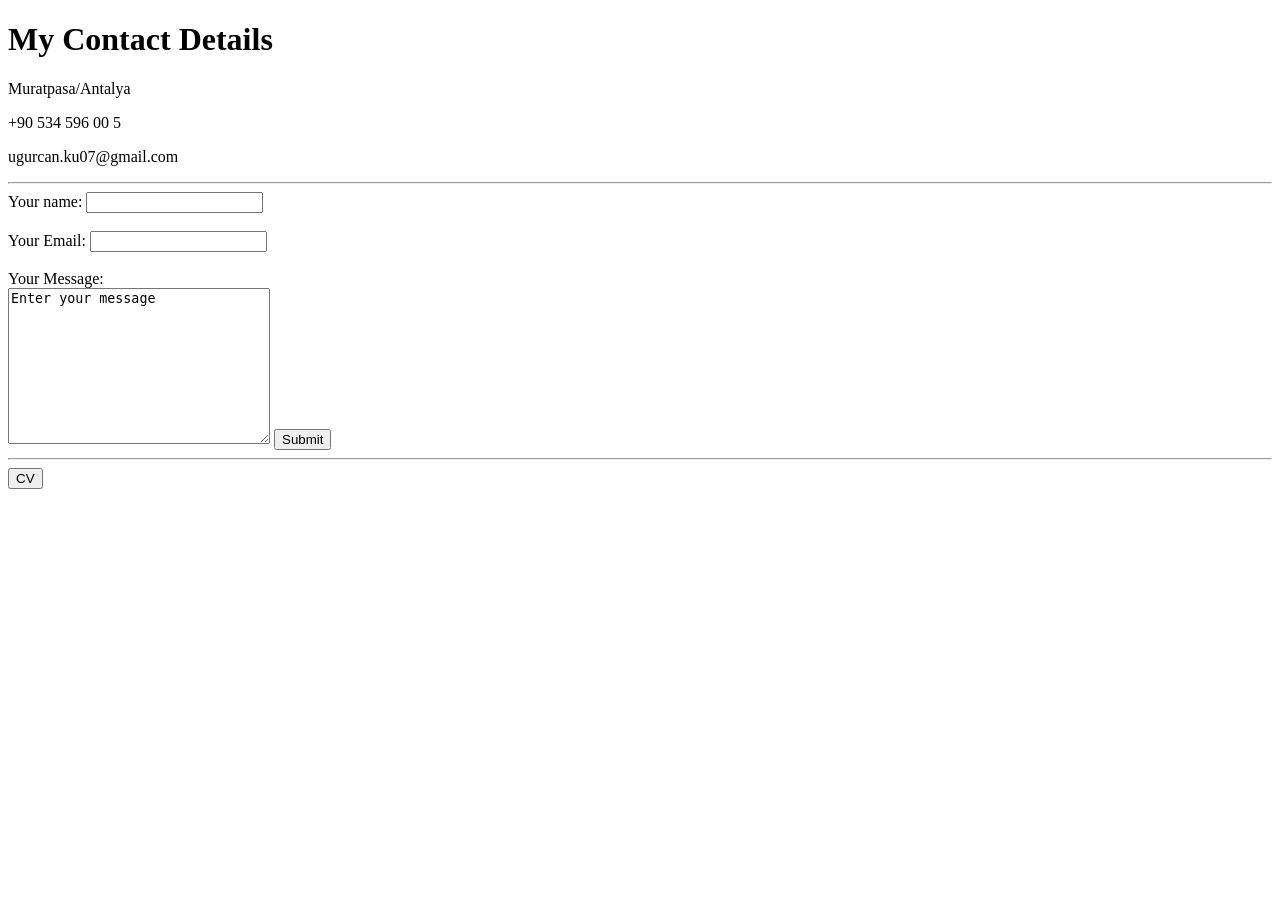
==== Contact.html @ e10ad20f "." ====
<!DOCTYPE html>
<html lang="en">
<head>
    <meta charset="UTF-8">
    <meta http-equiv="X-UA-Compatible" content="IE=edge">
    <meta name="viewport" content="width=device-width, initial-scale=1.0">
    <title>Document</title>
</head>
<body>
    <h1>My Contact Details</h1>
    <p>Muratpasa/Antalya</p>
    <p>+90 534 596 00 5</p>
    <p>ugurcan.ku07@gmail.com</p><hr>
    <form> 
        <label for="Name">Your name:</label> <input type="text"><br><br>
        <label for="Mail">Your Email:</label> <input type="email"><br><br>
        <label for="Mail">Your Message:</label> <br>
        <textarea name="message" rows="10" cols="30">Enter your message</textarea>
        <input type="submit"><br><hr>
        <button type="button" onclick="window.location.href='/index.html'">CV</button>
    </form>
</body>
</html>
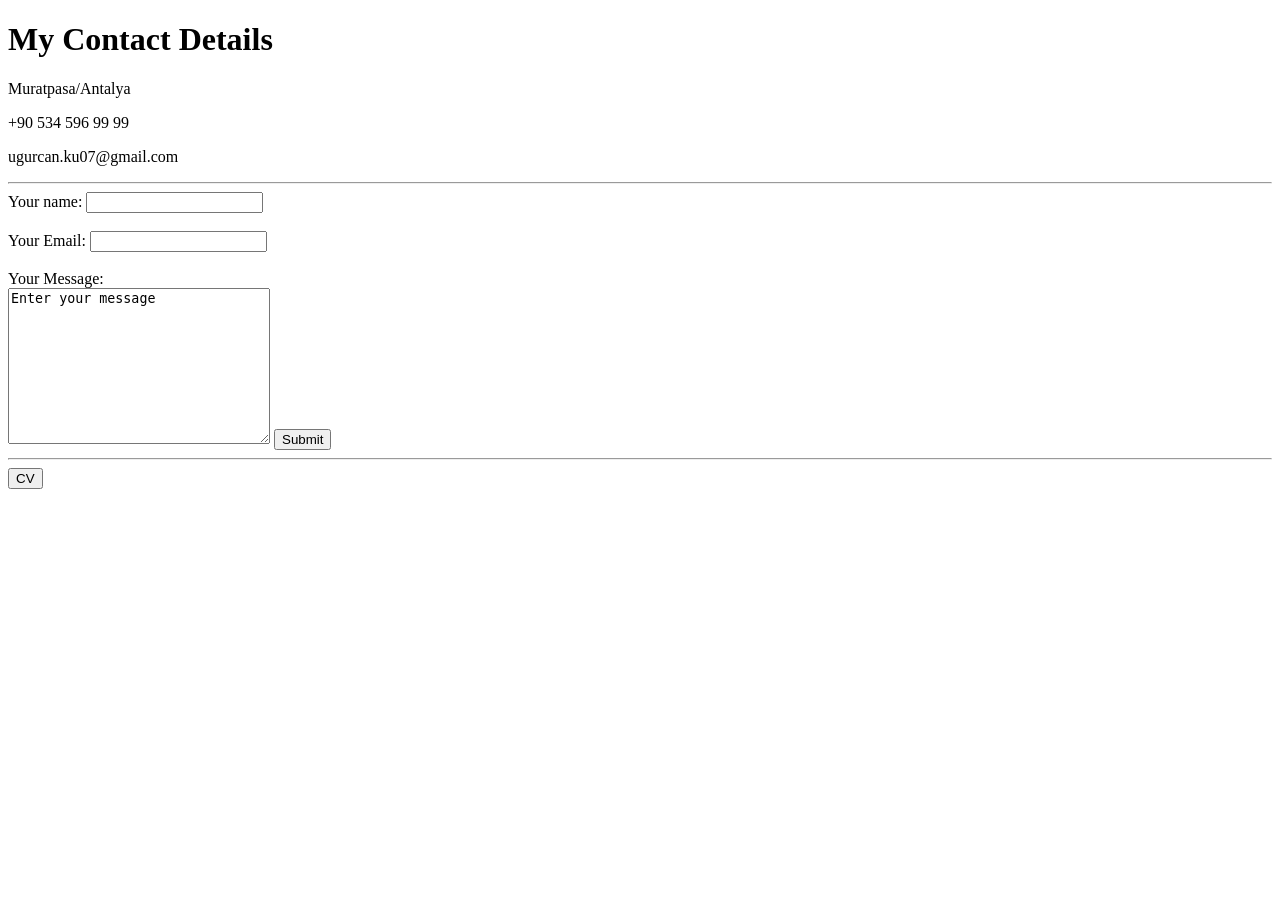
==== commit 228c7c36: "." ====
--- a/Contact.html
+++ b/Contact.html
@@ -9,7 +9,7 @@
 <body>
     <h1>My Contact Details</h1>
     <p>Muratpasa/Antalya</p>
-    <p>+90 534 596 00 5</p>
+    <p>+90 534 596 99 99</p>
     <p>ugurcan.ku07@gmail.com</p><hr>
     <form> 
         <label for="Name">Your name:</label> <input type="text"><br><br>
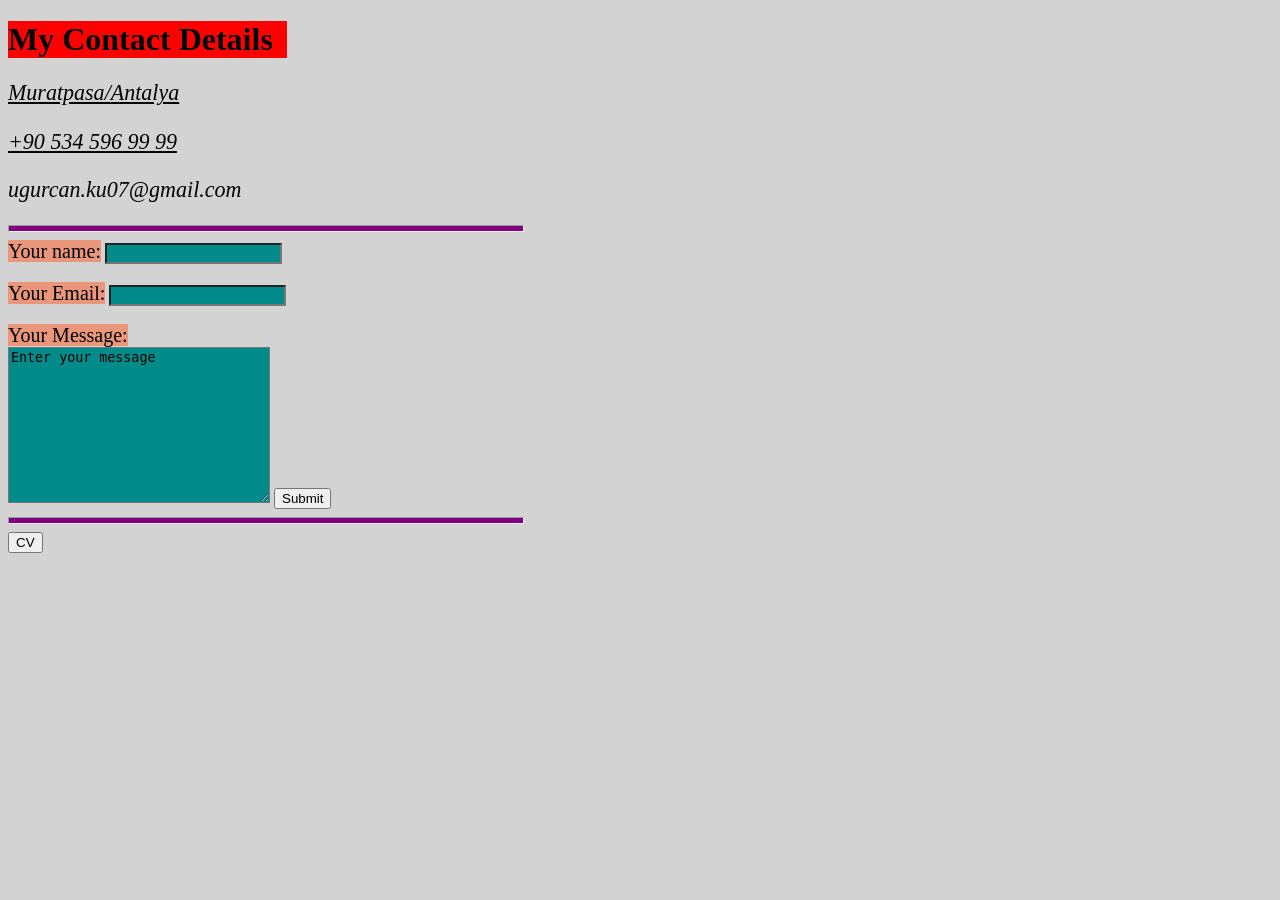
==== commit a0a53954: "." ====
--- a/Contact.html
+++ b/Contact.html
@@ -5,18 +5,49 @@
     <meta http-equiv="X-UA-Compatible" content="IE=edge">
     <meta name="viewport" content="width=device-width, initial-scale=1.0">
     <title>Document</title>
+    <style>
+     p.sttgs
+      {
+        font-style: italic;
+        font-size: 3ex; 
+        text-decoration: underline;
+             
+      } 
+      .inputs
+      {
+        background-color:darkcyan;
+      } 
+      label.lbl
+      {
+        background-color: darksalmon;
+        font-size: 20px;
+      }
+      .bd
+      {
+         background-color: lightgrey;
+         
+      }
+      .hr
+      { 
+        height: 5px;
+        background-color: purple;
+        width: 70ex;
+        margin-left: 0ex;   
+      }
+
+    </style>
 </head>
-<body>
-    <h1>My Contact Details</h1>
-    <p>Muratpasa/Antalya</p>
-    <p>+90 534 596 99 99</p>
-    <p>ugurcan.ku07@gmail.com</p><hr>
+<body class="bd">
+    <h1 style="background-color: red;width:19ex ;">My Contact Details</h1>
+    <p class="sttgs">Muratpasa/Antalya</p>
+    <p class="sttgs">+90 534 596 99 99</p>
+    <p style="font-style: italic; font-size: 3ex;">ugurcan.ku07@gmail.com</p><hr class="hr"> 
     <form> 
-        <label for="Name">Your name:</label> <input type="text"><br><br>
-        <label for="Mail">Your Email:</label> <input type="email"><br><br>
-        <label for="Mail">Your Message:</label> <br>
-        <textarea name="message" rows="10" cols="30">Enter your message</textarea>
-        <input type="submit"><br><hr>
+        <label class="lbl" for="Name">Your name:</label> <input class="inputs" type="text"><br><br>
+        <label class="lbl" for="Mail">Your Email:</label> <input class="inputs" type="email"><br><br>
+        <label class="lbl" for="Mail">Your Message:</label> <br>
+        <textarea class="inputs" name="message" rows="10" cols="30">Enter your message</textarea>
+        <input type="submit"><br><hr class="hr">
         <button type="button" onclick="window.location.href='/index.html'">CV</button>
     </form>
 </body>
